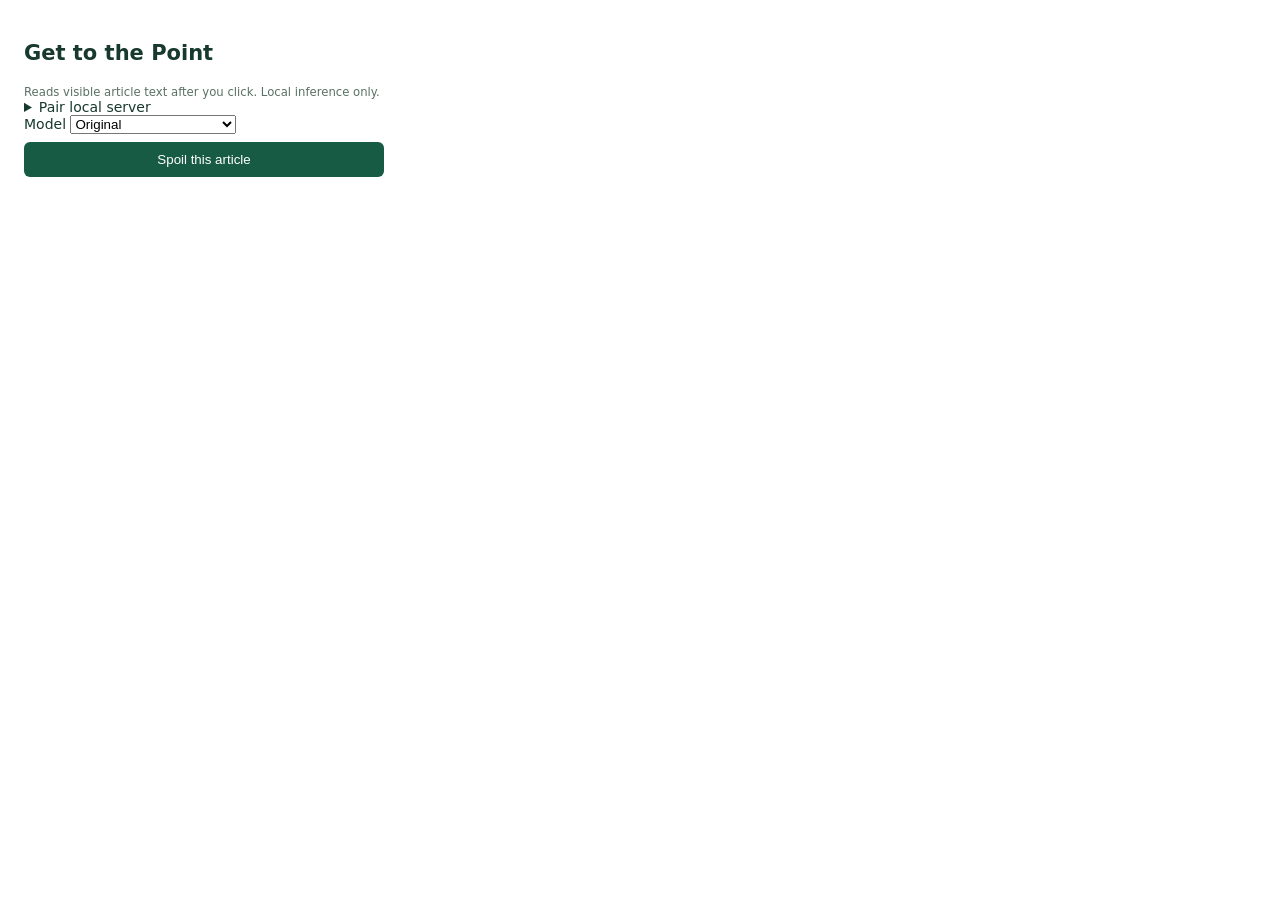
==== extension/popup.html @ 67903f84 "Build local LFM article spoiler MVP and honest baseline evaluation" ====
<!doctype html><html lang="en"><meta charset="utf-8"><title>Get to the Point</title><style>body{width:360px;padding:16px;font:14px system-ui;color:#17392e}button,input{box-sizing:border-box;width:100%;padding:10px;margin:8px 0}button{background:#175b44;color:white;border:0;border-radius:6px}#result{white-space:pre-wrap;overflow-wrap:anywhere}small{color:#5a7165}</style><h2>Get to the Point</h2><small>Reads visible article text after you click. Local inference only.</small><details><summary>Pair local server</summary><p>Extension origin: <code id="origin"></code></p><input id="token" type="password" placeholder="Paste pairing token from local demo"><button id="save">Save token</button></details><label>Model <select id="mode"><option value="original">Original</option><option value="tuned" disabled>Fine-tuned (unavailable)</option></select></label><button id="reveal">Spoil this article</button><p id="result" role="status"></p><script src="popup.js"></script></html>
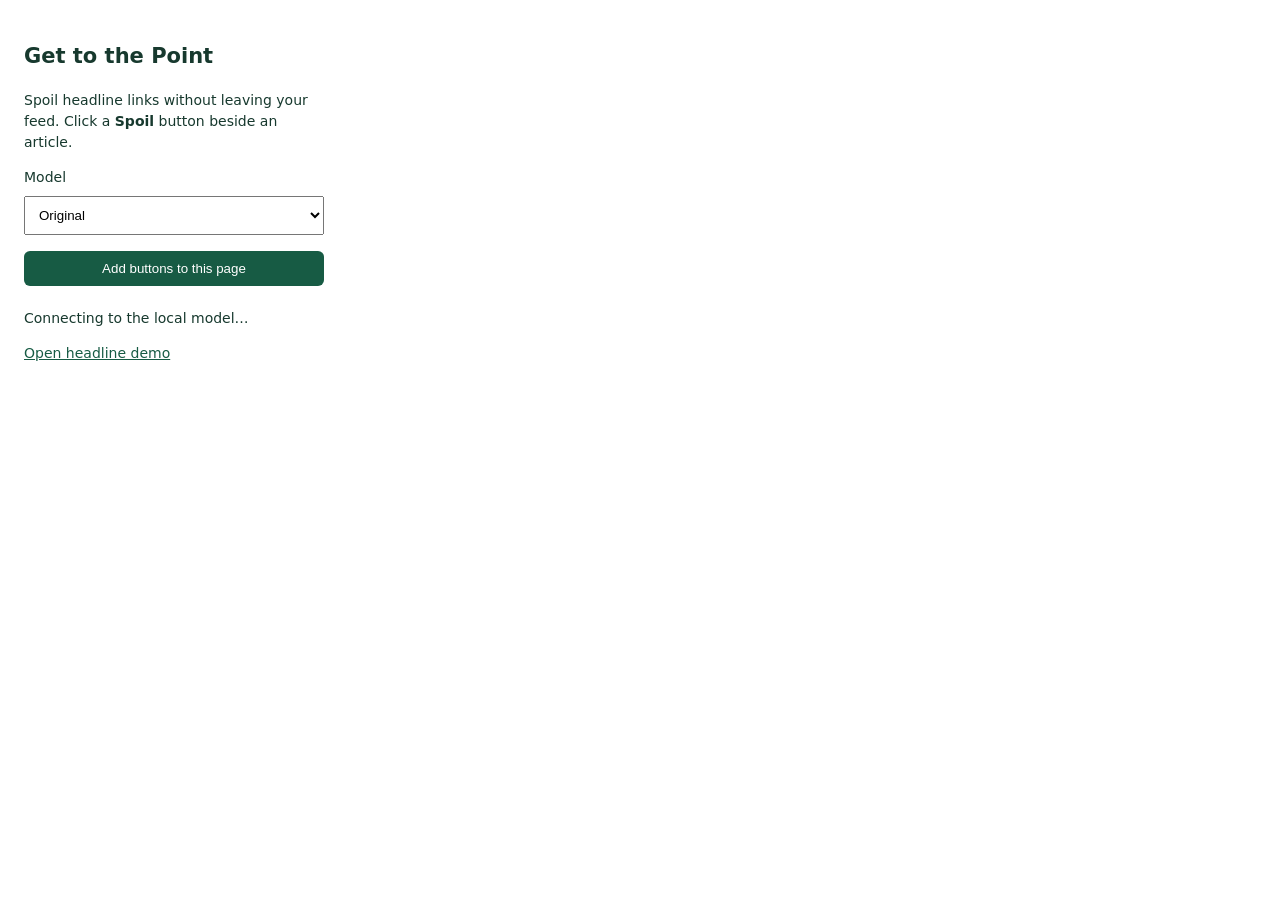
==== commit 42196c2e: "Spoil linked headlines inline with safe public article retrieval" ====
--- a/extension/popup.html
+++ b/extension/popup.html
@@ -1 +1 @@
-<!doctype html><html lang="en"><meta charset="utf-8"><title>Get to the Point</title><style>body{width:360px;padding:16px;font:14px system-ui;color:#17392e}button,input{box-sizing:border-box;width:100%;padding:10px;margin:8px 0}button{background:#175b44;color:white;border:0;border-radius:6px}#result{white-space:pre-wrap;overflow-wrap:anywhere}small{color:#5a7165}</style><h2>Get to the Point</h2><small>Reads visible article text after you click. Local inference only.</small><details><summary>Pair local server</summary><p>Extension origin: <code id="origin"></code></p><input id="token" type="password" placeholder="Paste pairing token from local demo"><button id="save">Save token</button></details><label>Model <select id="mode"><option value="original">Original</option><option value="tuned" disabled>Fine-tuned (unavailable)</option></select></label><button id="reveal">Spoil this article</button><p id="result" role="status"></p><script src="popup.js"></script></html>
+<!doctype html><html lang="en"><meta charset="utf-8"><title>Get to the Point</title><style>body{width:300px;padding:16px;font:14px/1.5 system-ui;color:#17392e}button,select{box-sizing:border-box;width:100%;padding:10px;margin:8px 0}button{background:#175b44;color:white;border:0;border-radius:6px}#status{white-space:pre-wrap}a{color:#175b44}</style><h2>Get to the Point</h2><p>Spoil headline links without leaving your feed. Click a <strong>Spoil</strong> button beside an article.</p><label>Model<select id="mode"><option value="original">Original</option><option value="tuned" disabled>Fine-tuned (unavailable)</option></select></label><button id="enable">Add buttons to this page</button><p id="status" role="status">Connecting to the local model…</p><a href="http://127.0.0.1:8765" target="_blank">Open headline demo</a><script src="popup.js"></script></html>
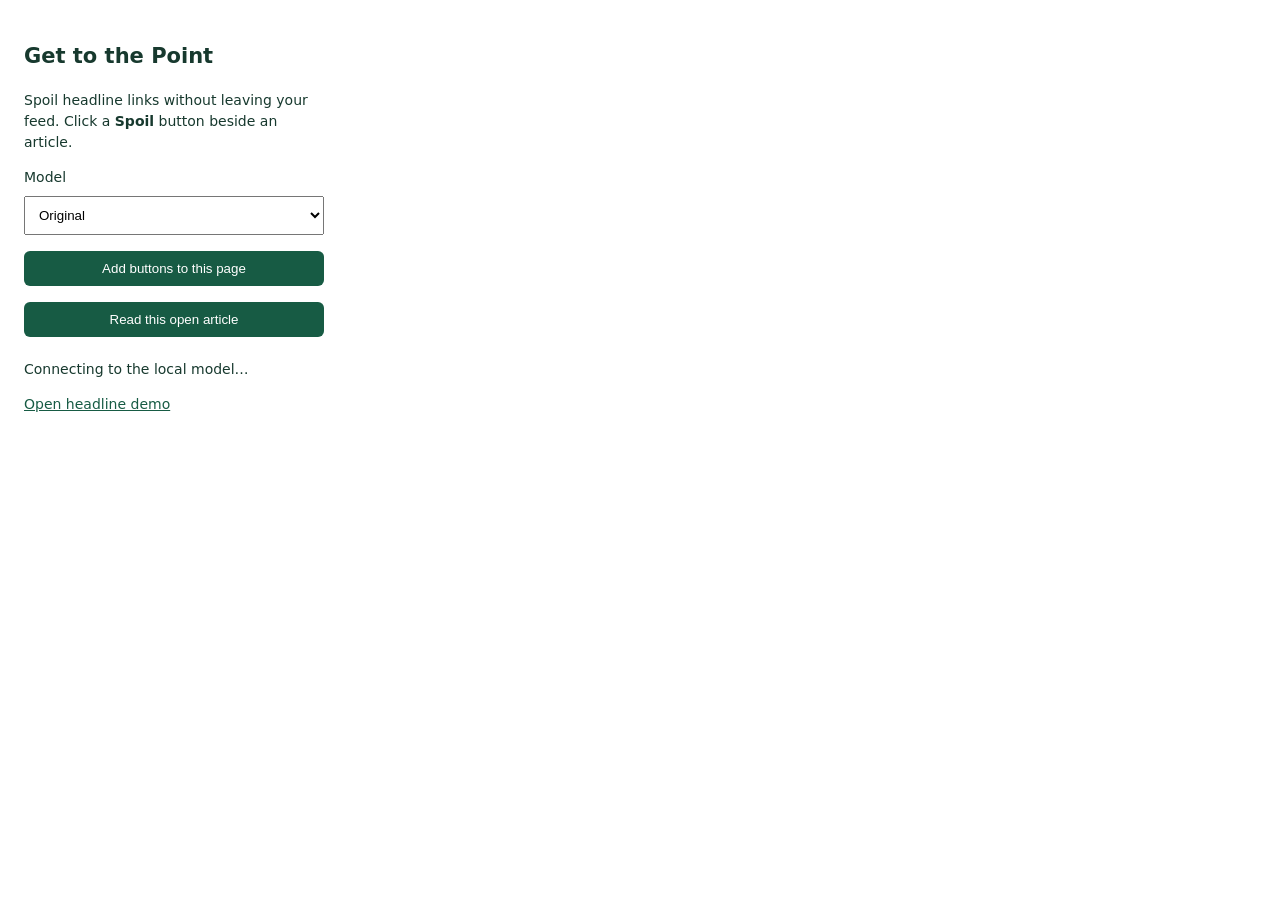
==== commit 415061b9: "Distinguish publisher blocks and add visible article fallback" ====
--- a/extension/popup.html
+++ b/extension/popup.html
@@ -1 +1 @@
-<!doctype html><html lang="en"><meta charset="utf-8"><title>Get to the Point</title><style>body{width:300px;padding:16px;font:14px/1.5 system-ui;color:#17392e}button,select{box-sizing:border-box;width:100%;padding:10px;margin:8px 0}button{background:#175b44;color:white;border:0;border-radius:6px}#status{white-space:pre-wrap}a{color:#175b44}</style><h2>Get to the Point</h2><p>Spoil headline links without leaving your feed. Click a <strong>Spoil</strong> button beside an article.</p><label>Model<select id="mode"><option value="original">Original</option><option value="tuned" disabled>Fine-tuned (unavailable)</option></select></label><button id="enable">Add buttons to this page</button><p id="status" role="status">Connecting to the local model…</p><a href="http://127.0.0.1:8765" target="_blank">Open headline demo</a><script src="popup.js"></script></html>
+<!doctype html><html lang="en"><meta charset="utf-8"><title>Get to the Point</title><style>body{width:300px;padding:16px;font:14px/1.5 system-ui;color:#17392e}button,select{box-sizing:border-box;width:100%;padding:10px;margin:8px 0}button{background:#175b44;color:white;border:0;border-radius:6px}#status{white-space:pre-wrap}a{color:#175b44}</style><h2>Get to the Point</h2><p>Spoil headline links without leaving your feed. Click a <strong>Spoil</strong> button beside an article.</p><label>Model<select id="mode"><option value="original">Original</option><option value="tuned" disabled>Fine-tuned (unavailable)</option></select></label><button id="enable">Add buttons to this page</button><button id="read">Read this open article</button><p id="status" role="status">Connecting to the local model…</p><a href="http://127.0.0.1:8765" target="_blank">Open headline demo</a><script src="popup.js"></script></html>
